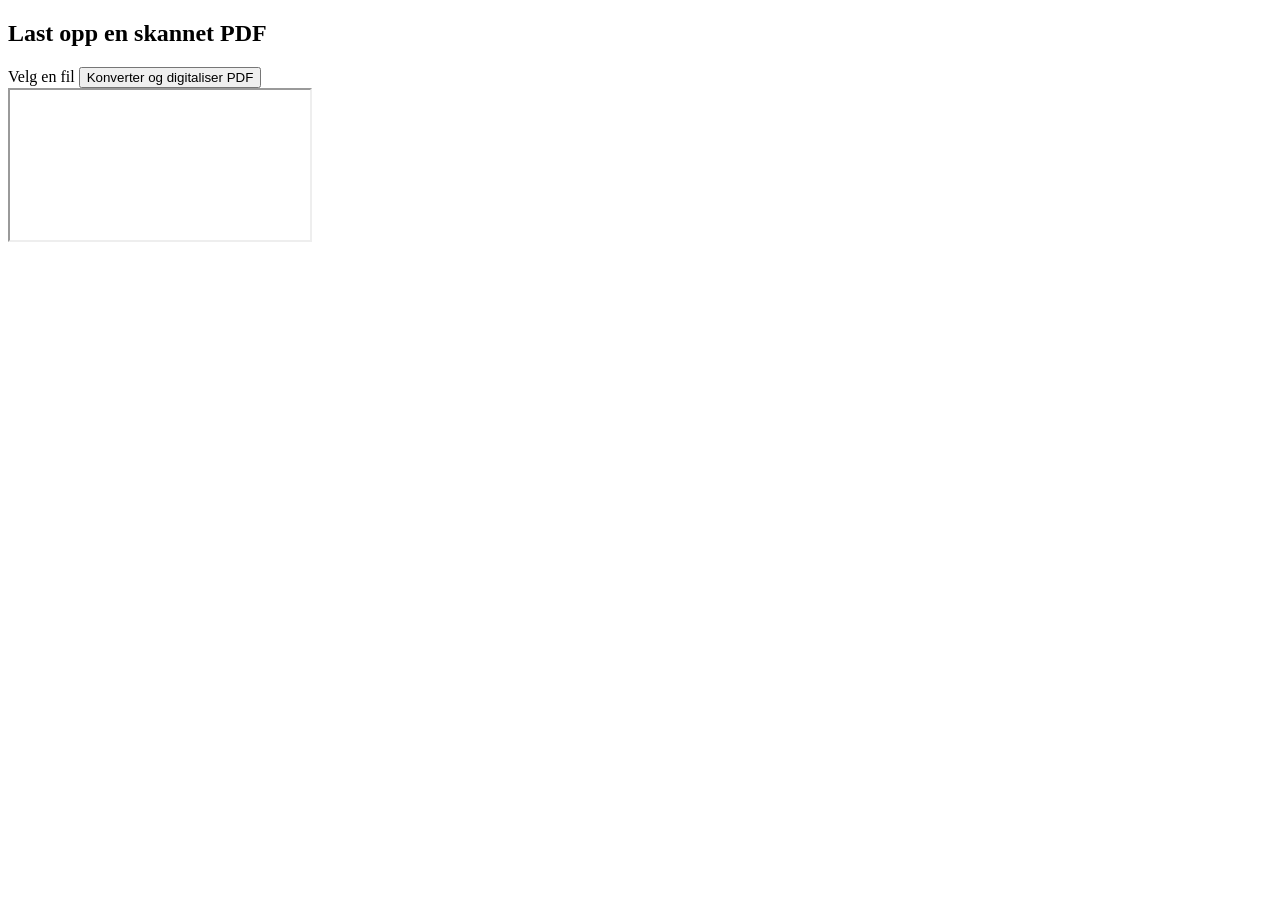
==== templates/index.html @ 1ab55e31 "hey" ====
<!DOCTYPE html>
<html lang="en">
<head>
    <meta charset="UTF-8">
    <meta name="viewport" content="width=device-width, initial-scale=1.0">
    <link rel="stylesheet" href="{{ url_for('static', filename='main.css') }}">
    <script src="https://code.jquery.com/jquery-3.6.0.min.js"></script>
    <title>Digitaliser PDF</title>
</head>

<script>
$(document).ready(function() {

    // Lytter på filendring
    $('#file-input').on('change', function() {
        if (this.files && this.files.length > 0) {
            // Hent filnavnet fra det valgte filobjektet
            var filename = this.files[0].name;

            // Oppdater teksten i p-taggen med filnavnet
            $('.main-container p').text(filename);

            // Endre label teksten
            $('.file-label').text('Velg en annen fil');
        }
    });

    // Lytter på form submit
    $('.form').on('submit', function(event) {
        console.log('Form submitted');
        event.preventDefault();
        
        let formData = new FormData(this);

        
        
        $.ajax({
            url: '/',
            type: 'POST',
            data: formData,
            success: function(data) {
                if (data.filename) {

                    $('.output-container').show();
                    // Vis PDF i iframe
                    $('#pdfViewer').attr('src', '/path_to_pdf_folder/' + data.filename);
                    $('#pdfViewer').show();
                    
                    // Vis nedlastingslink
                    $('.message-box').html('<a href="/path_to_pdf_folder/' + data.filename + '" download>Last ned PDF</a>');
                    $('.message-box').show();
                } else if (data.error) {
                    $('.message-box').text(data.error);
                }
            },
            cache: false,
            contentType: false,
            processData: false
        });
    });
});

</script>

<body>
    <div class="header">
        <h2>Last opp en skannet PDF</h2>
    </div>
    <div class="main-container">
        <p></p>
        <form class="form" action="/" method="POST" enctype="multipart/form-data">
            <!-- Ligger den skjulte fil-input over label-knappen -->
            <input class="upload" type="file" name="file" id="file-input" accept=".pdf" style="display: none;">
            <label for="file-input" class="file-label">Velg en fil</label>
            <input class="button" type="submit" value="Konverter og digitaliser PDF">
        </form>
    
        <div class="output-container">
            <div class="message-box" id="messageBox"></div>
            <iframe id="pdfViewer"></iframe>
        </div>
    
    </div>
    
</body>
</html>
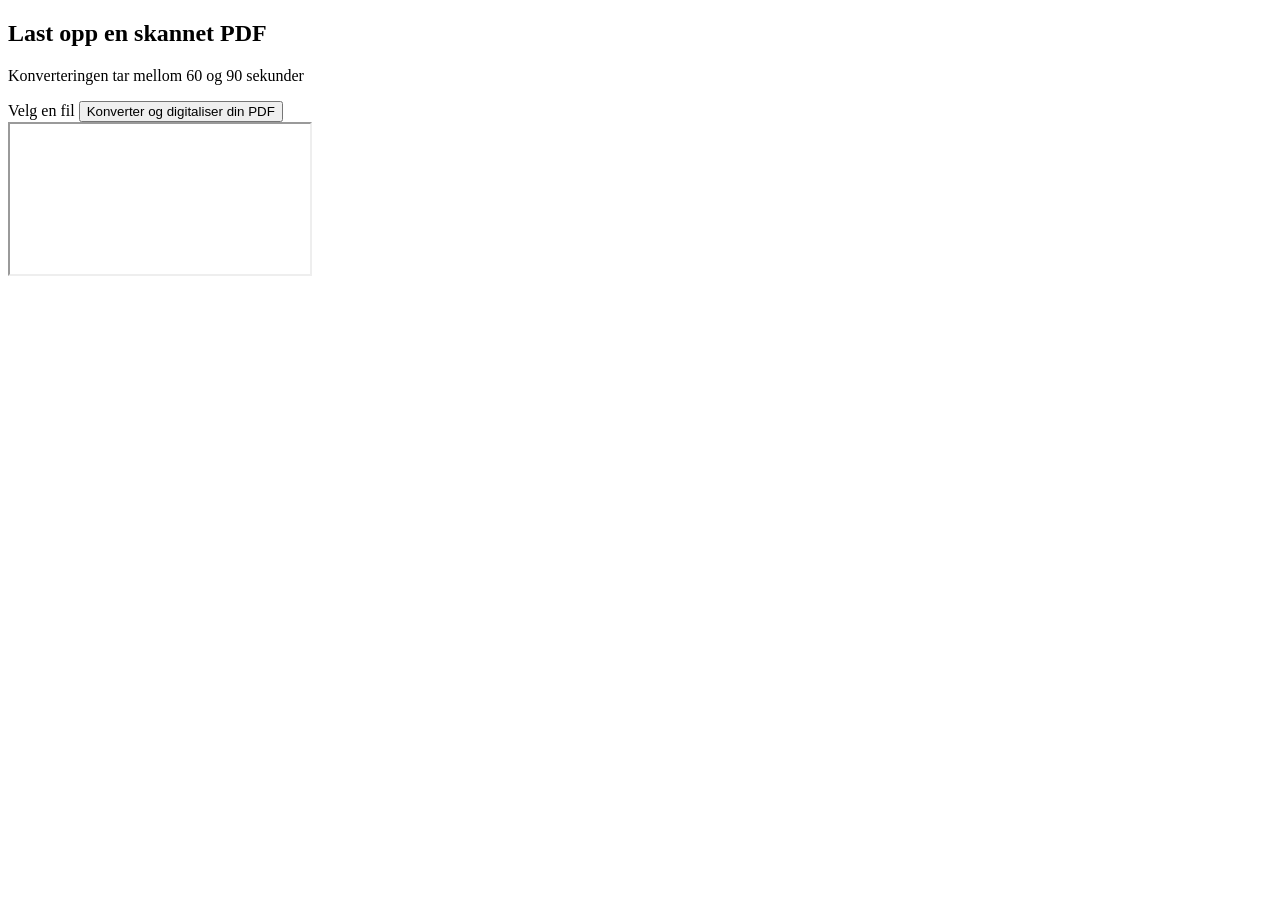
==== commit 5124a963: "complete" ====
--- a/templates/index.html
+++ b/templates/index.html
@@ -16,12 +16,12 @@
         if (this.files && this.files.length > 0) {
             // Hent filnavnet fra det valgte filobjektet
             var filename = this.files[0].name;
-
             // Oppdater teksten i p-taggen med filnavnet
             $('.main-container p').text(filename);
-
             // Endre label teksten
             $('.file-label').text('Velg en annen fil');
+            // Skjul tidligere vist PDF og nedlastingsknappen
+            $('.output-container').hide();
         }
     });
 
@@ -29,17 +29,21 @@
     $('.form').on('submit', function(event) {
         console.log('Form submitted');
         event.preventDefault();
-        
+        $('.main-container span').text('Loading...').show();
+        // Skjul tidligere vist PDF og nedlastingsknappen
+        $('.output-container').hide();
+
         let formData = new FormData(this);
 
-        
-        
         $.ajax({
             url: '/',
             type: 'POST',
             data: formData,
             success: function(data) {
                 if (data.filename) {
+
+                    // Skjul loading melding
+                    $('.main-container span').hide();
 
                     $('.output-container').show();
                     // Vis PDF i iframe
@@ -65,6 +69,7 @@
 <body>
     <div class="header">
         <h2>Last opp en skannet PDF</h2>
+        <p class="description">Konverteringen tar mellom 60 og 90 sekunder</p>
     </div>
     <div class="main-container">
         <p></p>
@@ -72,9 +77,9 @@
             <!-- Ligger den skjulte fil-input over label-knappen -->
             <input class="upload" type="file" name="file" id="file-input" accept=".pdf" style="display: none;">
             <label for="file-input" class="file-label">Velg en fil</label>
-            <input class="button" type="submit" value="Konverter og digitaliser PDF">
+            <input class="button" type="submit" value="Konverter og digitaliser din PDF">
         </form>
-    
+        <span class="loading"></span>
         <div class="output-container">
             <div class="message-box" id="messageBox"></div>
             <iframe id="pdfViewer"></iframe>
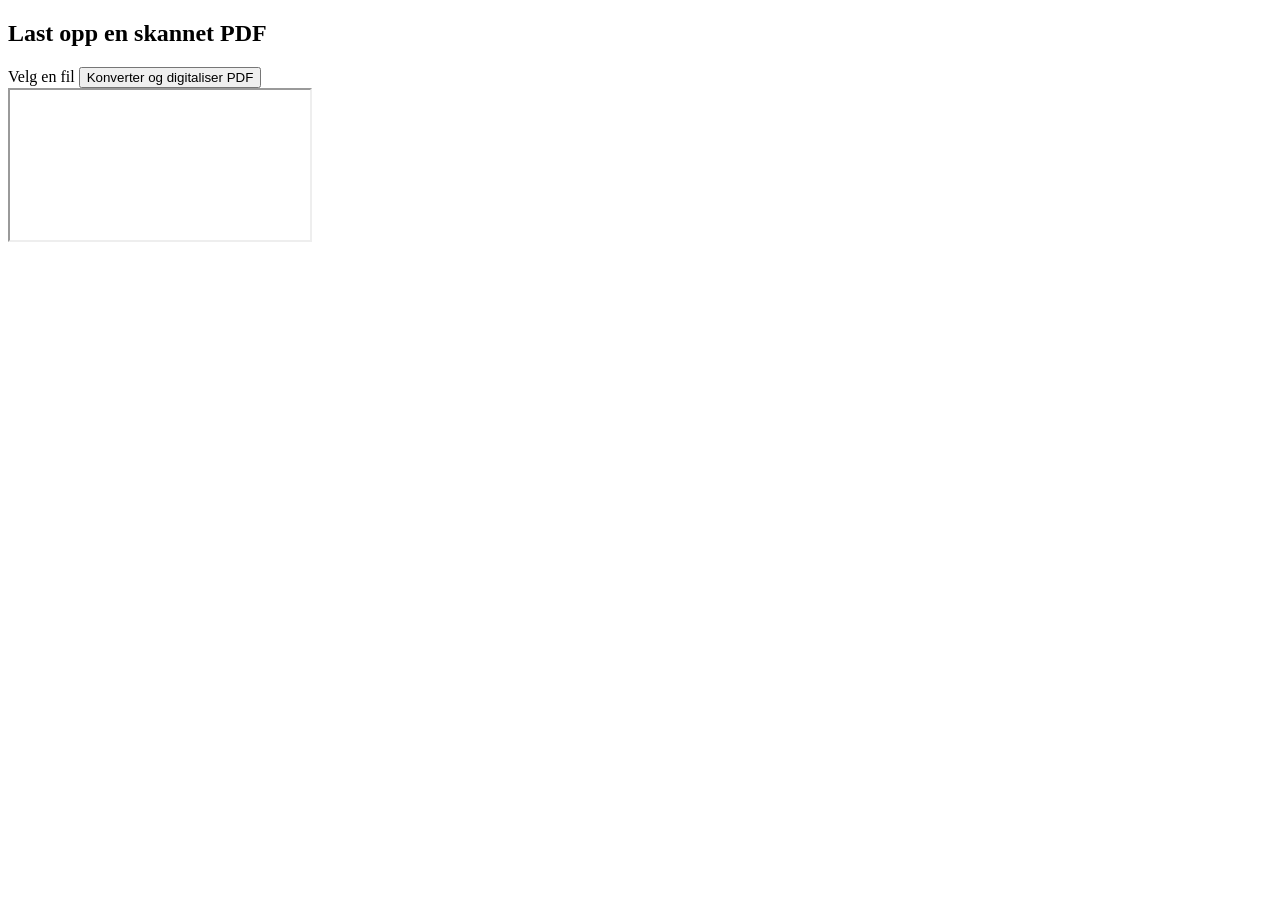
==== commit 6fb126d9: "updupd" ====
--- a/templates/index.html
+++ b/templates/index.html
@@ -69,7 +69,6 @@
 <body>
     <div class="header">
         <h2>Last opp en skannet PDF</h2>
-        <p class="description">Konverteringen tar mellom 60 og 90 sekunder</p>
     </div>
     <div class="main-container">
         <p></p>
@@ -77,7 +76,7 @@
             <!-- Ligger den skjulte fil-input over label-knappen -->
             <input class="upload" type="file" name="file" id="file-input" accept=".pdf" style="display: none;">
             <label for="file-input" class="file-label">Velg en fil</label>
-            <input class="button" type="submit" value="Konverter og digitaliser din PDF">
+            <input class="button" type="submit" value="Konverter og digitaliser PDF">
         </form>
         <span class="loading"></span>
         <div class="output-container">
